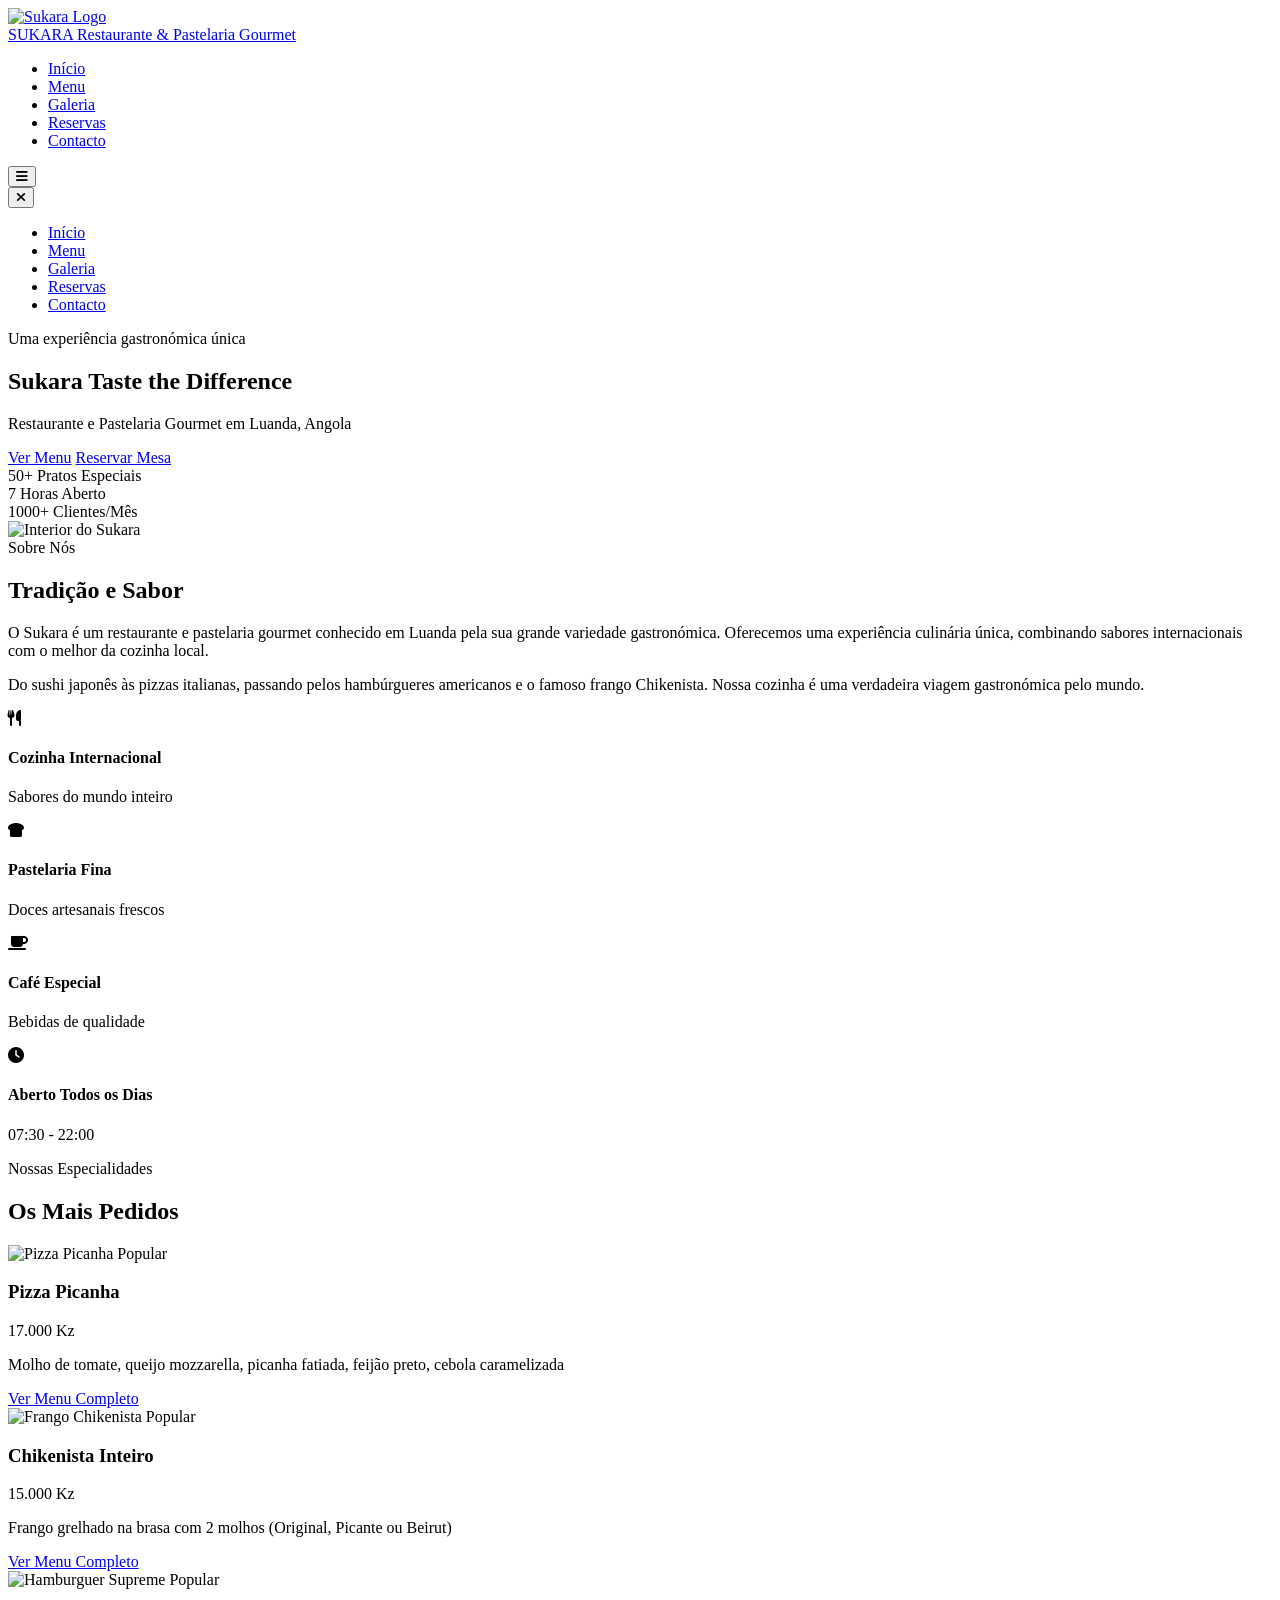
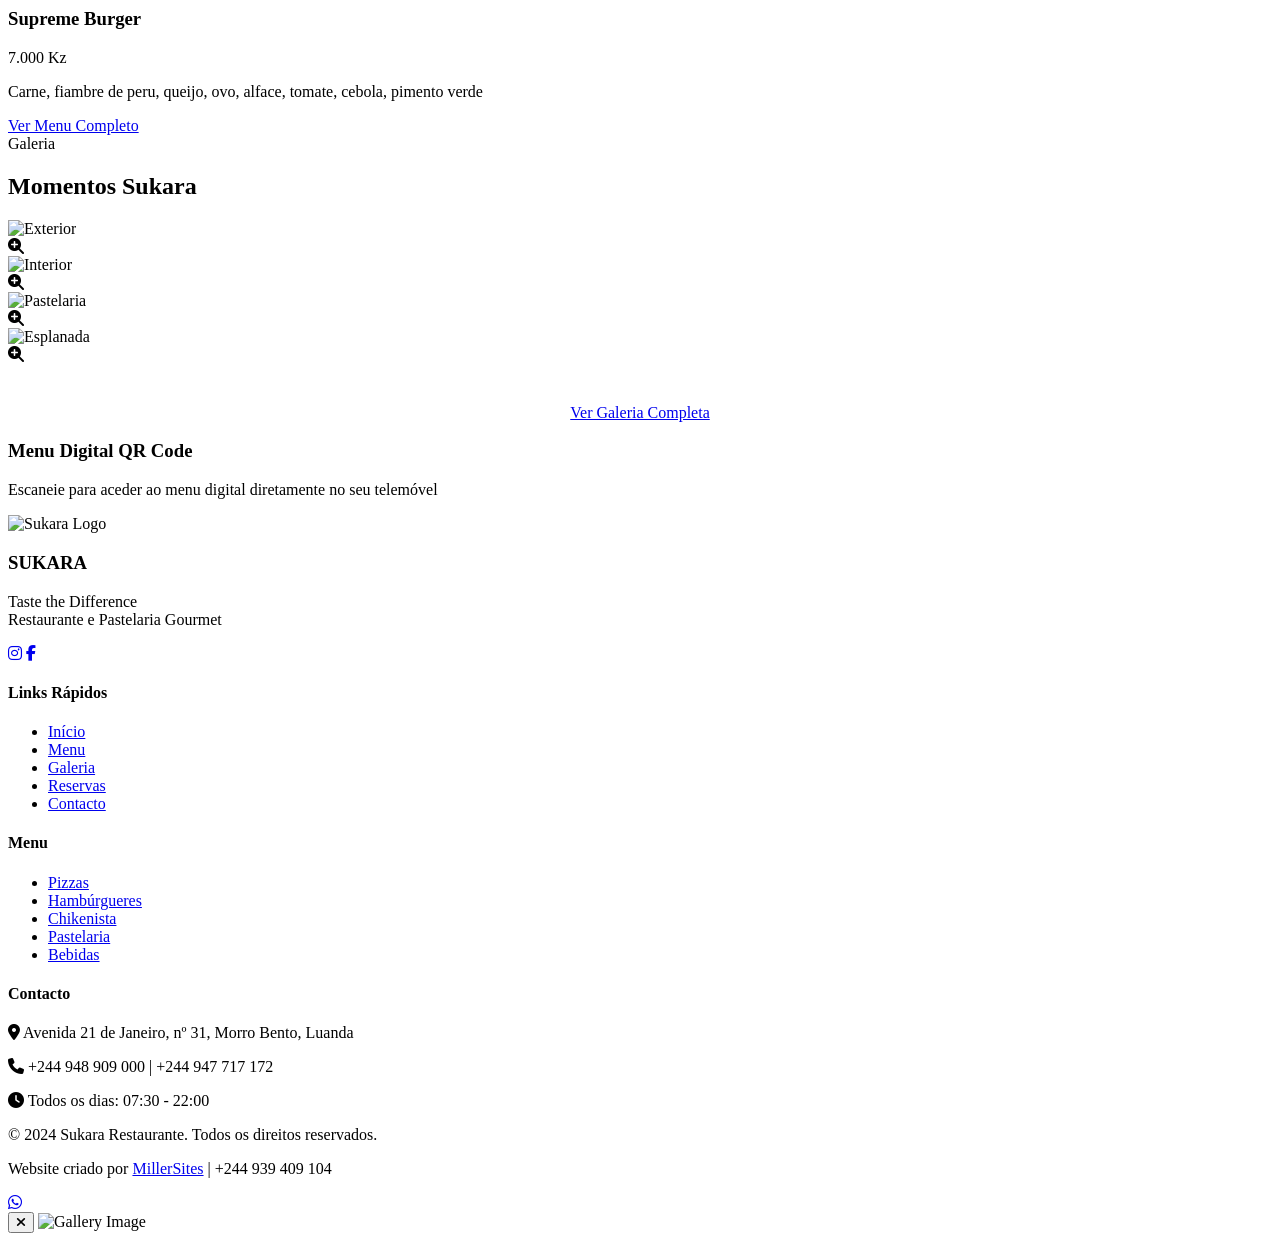
==== index.html @ 61ab0d79 "Add files via upload" ====
<!DOCTYPE html>
<html lang="pt">
<head>
    <meta charset="UTF-8">
    <meta name="viewport" content="width=device-width, initial-scale=1.0">
    <title>Sukara Restaurante | Taste the Difference - Luanda, Angola</title>
    <meta name="description" content="Sukara - Restaurante e Pastelaria Gourmet em Luanda. Sushi, Pizzas Artesanais, Hamburgueres, Frango Chikenista, Pastelaria Fina, Gelados e Cocktails.">
    <meta name="keywords" content="restaurante luanda, sukara, pastelaria gourmet, sushi luanda, pizza artesanal, hamburgueres, frango chikenista">
    
    <!-- Google Fonts -->
    <link rel="preconnect" href="https://fonts.googleapis.com">
    <link rel="preconnect" href="https://fonts.gstatic.com" crossorigin>
    <link href="https://fonts.googleapis.com/css2?family=Playfair+Display:ital,wght@0,400;0,500;0,600;0,700;1,400&display=swap" rel="stylesheet">
    
    <!-- Font Awesome -->
    <link rel="stylesheet" href="https://cdnjs.cloudflare.com/ajax/libs/font-awesome/6.4.0/css/all.min.css">
    
    <!-- Styles -->
    <link rel="stylesheet" href="css/style.css">
    
    <!-- Favicon -->
    <link rel="icon" type="image/jpeg" href="assets/images/logo.jpg">
</head>
<body>
    <!-- Navigation -->
    <nav class="navbar">
        <div class="container">
            <a href="index.html" class="logo">
                <img src="assets/images/logo.jpg" alt="Sukara Logo">
                <div class="logo-text">
                    <span>SUKARA</span>
                    <span>Restaurante & Pastelaria Gourmet</span>
                </div>
            </a>
            
            <ul class="nav-links">
                <li><a href="index.html" class="active">Início</a></li>
                <li><a href="menu.html">Menu</a></li>
                <li><a href="gallery.html">Galeria</a></li>
                <li><a href="reservas.html">Reservas</a></li>
                <li><a href="contacto.html">Contacto</a></li>
            </ul>
            
            <button class="mobile-menu-btn">
                <i class="fas fa-bars"></i>
            </button>
        </div>
    </nav>
    
    <!-- Mobile Menu -->
    <div class="mobile-menu">
        <button class="mobile-menu-close">
            <i class="fas fa-times"></i>
        </button>
        <ul class="mobile-menu-links">
            <li><a href="index.html">Início</a></li>
            <li><a href="menu.html">Menu</a></li>
            <li><a href="gallery.html">Galeria</a></li>
            <li><a href="reservas.html">Reservas</a></li>
            <li><a href="contacto.html">Contacto</a></li>
        </ul>
    </div>
    <div class="mobile-overlay"></div>
    
    <!-- Hero Section -->
    <section class="hero">
        <div class="hero-content">
            <p class="hero-subtitle">Uma experiência gastronómica única</p>
            <h1 class="hero-title">Sukara <span>Taste the Difference</span></h1>
            <p class="hero-tagline">Restaurante e Pastelaria Gourmet em Luanda, Angola</p>
            <div class="hero-buttons">
                <a href="menu.html" class="btn-primary">Ver Menu</a>
                <a href="reservas.html" class="btn-secondary">Reservar Mesa</a>
            </div>
            <div class="hero-stats">
                <div class="stat-item">
                    <span class="stat-number">50+</span>
                    <span class="stat-label">Pratos Especiais</span>
                </div>
                <div class="stat-item">
                    <span class="stat-number">7</span>
                    <span class="stat-label">Horas Aberto</span>
                </div>
                <div class="stat-item">
                    <span class="stat-number">1000+</span>
                    <span class="stat-label">Clientes/Mês</span>
                </div>
            </div>
        </div>
    </section>
    
    <!-- About Section -->
    <section class="section about">
        <div class="container">
            <div class="about-grid">
                <div class="about-image fade-in">
                    <img src="assets/images/interior.jpg" alt="Interior do Sukara">
                </div>
                <div class="about-content fade-in">
                    <span class="section-subtitle">Sobre Nós</span>
                    <h2 class="section-title">Tradição e Sabor</h2>
                    <p>O Sukara é um restaurante e pastelaria gourmet conhecido em Luanda pela sua grande variedade gastronómica. Oferecemos uma experiência culinária única, combinando sabores internacionais com o melhor da cozinha local.</p>
                    <p>Do sushi japonês às pizzas italianas, passando pelos hambúrgueres americanos e o famoso frango Chikenista. Nossa cozinha é uma verdadeira viagem gastronómica pelo mundo.</p>
                    
                    <div class="about-features">
                        <div class="feature-item">
                            <div class="feature-icon">
                                <i class="fas fa-utensils"></i>
                            </div>
                            <div class="feature-text">
                                <h4>Cozinha Internacional</h4>
                                <p>Sabores do mundo inteiro</p>
                            </div>
                        </div>
                        <div class="feature-item">
                            <div class="feature-icon">
                                <i class="fas fa-bread-slice"></i>
                            </div>
                            <div class="feature-text">
                                <h4>Pastelaria Fina</h4>
                                <p>Doces artesanais frescos</p>
                            </div>
                        </div>
                        <div class="feature-item">
                            <div class="feature-icon">
                                <i class="fas fa-coffee"></i>
                            </div>
                            <div class="feature-text">
                                <h4>Café Especial</h4>
                                <p>Bebidas de qualidade</p>
                            </div>
                        </div>
                        <div class="feature-item">
                            <div class="feature-icon">
                                <i class="fas fa-clock"></i>
                            </div>
                            <div class="feature-text">
                                <h4>Aberto Todos os Dias</h4>
                                <p>07:30 - 22:00</p>
                            </div>
                        </div>
                    </div>
                </div>
            </div>
        </div>
    </section>
    
    <!-- Featured Menu Section -->
    <section class="section">
        <div class="container">
            <div class="section-header fade-in">
                <span class="section-subtitle">Nossas Especialidades</span>
                <h2 class="section-title">Os Mais Pedidos</h2>
            </div>
            
            <div class="menu-grid">
                <!-- Pizza Picanha -->
                <div class="menu-item fade-in">
                    <div class="menu-item-image">
                        <img src="assets/images/menu-pizzas.jpg" alt="Pizza Picanha">
                        <span class="popular-badge">Popular</span>
                    </div>
                    <div class="menu-item-content">
                        <div class="menu-item-header">
                            <h3 class="menu-item-title">Pizza Picanha</h3>
                            <span class="menu-item-price">17.000 Kz</span>
                        </div>
                        <p class="menu-item-description">Molho de tomate, queijo mozzarella, picanha fatiada, feijão preto, cebola caramelizada</p>
                        <a href="menu.html" class="btn-primary" style="width: 100%; text-align: center;">Ver Menu Completo</a>
                    </div>
                </div>
                
                <!-- Frango Chikenista -->
                <div class="menu-item fade-in">
                    <div class="menu-item-image">
                        <img src="assets/images/menu-chickenista.jpg" alt="Frango Chikenista">
                        <span class="popular-badge">Popular</span>
                    </div>
                    <div class="menu-item-content">
                        <div class="menu-item-header">
                            <h3 class="menu-item-title">Chikenista Inteiro</h3>
                            <span class="menu-item-price">15.000 Kz</span>
                        </div>
                        <p class="menu-item-description">Frango grelhado na brasa com 2 molhos (Original, Picante ou Beirut)</p>
                        <a href="menu.html" class="btn-primary" style="width: 100%; text-align: center;">Ver Menu Completo</a>
                    </div>
                </div>
                
                <!-- Hamburger Supreme -->
                <div class="menu-item fade-in">
                    <div class="menu-item-image">
                        <img src="assets/images/menu-burgers.jpg" alt="Hamburguer Supreme">
                        <span class="popular-badge">Popular</span>
                    </div>
                    <div class="menu-item-content">
                        <div class="menu-item-header">
                            <h3 class="menu-item-title">Supreme Burger</h3>
                            <span class="menu-item-price">7.000 Kz</span>
                        </div>
                        <p class="menu-item-description">Carne, fiambre de peru, queijo, ovo, alface, tomate, cebola, pimento verde</p>
                        <a href="menu.html" class="btn-primary" style="width: 100%; text-align: center;">Ver Menu Completo</a>
                    </div>
                </div>
            </div>
        </div>
    </section>
    
    <!-- Gallery Preview -->
    <section class="section" style="background: var(--black-light);">
        <div class="container">
            <div class="section-header fade-in">
                <span class="section-subtitle">Galeria</span>
                <h2 class="section-title">Momentos Sukara</h2>
            </div>
            
            <div class="gallery-grid">
                <div class="gallery-item fade-in">
                    <img src="assets/images/exterior.jpg" alt="Exterior">
                    <div class="gallery-item-overlay">
                        <i class="fas fa-search-plus"></i>
                    </div>
                </div>
                <div class="gallery-item fade-in">
                    <img src="assets/images/interior.jpg" alt="Interior">
                    <div class="gallery-item-overlay">
                        <i class="fas fa-search-plus"></i>
                    </div>
                </div>
                <div class="gallery-item fade-in">
                    <img src="assets/images/pastelaria.jpg" alt="Pastelaria">
                    <div class="gallery-item-overlay">
                        <i class="fas fa-search-plus"></i>
                    </div>
                </div>
                <div class="gallery-item fade-in">
                    <img src="assets/images/esplanada.jpg" alt="Esplanada">
                    <div class="gallery-item-overlay">
                        <i class="fas fa-search-plus"></i>
                    </div>
                </div>
            </div>
            
            <div style="text-align: center; margin-top: 40px;">
                <a href="gallery.html" class="btn-secondary">Ver Galeria Completa</a>
            </div>
        </div>
    </section>
    
    <!-- QR Code Section -->
    <section class="qr-section">
        <div class="container">
            <div class="qr-container"></div>
            <div class="qr-text">
                <h3>Menu Digital QR Code</h3>
                <p>Escaneie para aceder ao menu digital diretamente no seu telemóvel</p>
            </div>
        </div>
    </section>
    
    <!-- Footer -->
    <footer class="footer">
        <div class="container">
            <div class="footer-grid">
                <div class="footer-brand">
                    <img src="assets/images/logo.jpg" alt="Sukara Logo">
                    <h3>SUKARA</h3>
                    <p>Taste the Difference<br>Restaurante e Pastelaria Gourmet</p>
                    <div class="footer-social">
                        <a href="https://instagram.com/sukara" target="_blank"><i class="fab fa-instagram"></i></a>
                        <a href="https://facebook.com/sukara" target="_blank"><i class="fab fa-facebook-f"></i></a>
                    </div>
                </div>
                
                <div class="footer-links">
                    <h4>Links Rápidos</h4>
                    <ul>
                        <li><a href="index.html">Início</a></li>
                        <li><a href="menu.html">Menu</a></li>
                        <li><a href="gallery.html">Galeria</a></li>
                        <li><a href="reservas.html">Reservas</a></li>
                        <li><a href="contacto.html">Contacto</a></li>
                    </ul>
                </div>
                
                <div class="footer-links">
                    <h4>Menu</h4>
                    <ul>
                        <li><a href="menu.html">Pizzas</a></li>
                        <li><a href="menu.html">Hambúrgueres</a></li>
                        <li><a href="menu.html">Chikenista</a></li>
                        <li><a href="menu.html">Pastelaria</a></li>
                        <li><a href="menu.html">Bebidas</a></li>
                    </ul>
                </div>
                
                <div class="footer-contact">
                    <h4>Contacto</h4>
                    <p><i class="fas fa-map-marker-alt"></i> Avenida 21 de Janeiro, nº 31, Morro Bento, Luanda</p>
                    <p><i class="fas fa-phone"></i> +244 948 909 000 | +244 947 717 172</p>
                    <p><i class="fas fa-clock"></i> Todos os dias: 07:30 - 22:00</p>
                </div>
            </div>
            
            <div class="footer-bottom">
                <p>&copy; 2024 Sukara Restaurante. Todos os direitos reservados.</p>
                <p>Website criado por <a href="tel:+244939409104">MillerSites</a> | +244 939 409 104</p>
            </div>
        </div>
    </footer>
    
    <!-- WhatsApp Float Button -->
    <a href="https://wa.me/244948909000" class="whatsapp-float" target="_blank">
        <i class="fab fa-whatsapp"></i>
    </a>
    
    <!-- Lightbox -->
    <div class="lightbox">
        <button class="lightbox-close"><i class="fas fa-times"></i></button>
        <img src="" alt="Gallery Image">
    </div>
    
    <!-- QRCode.js Library -->
    <script src="https://cdnjs.cloudflare.com/ajax/libs/qrcodejs/1.0.0/qrcode.min.js"></script>
    
    <!-- Main Script -->
    <script src="js/script.js"></script>
</body>
</html>
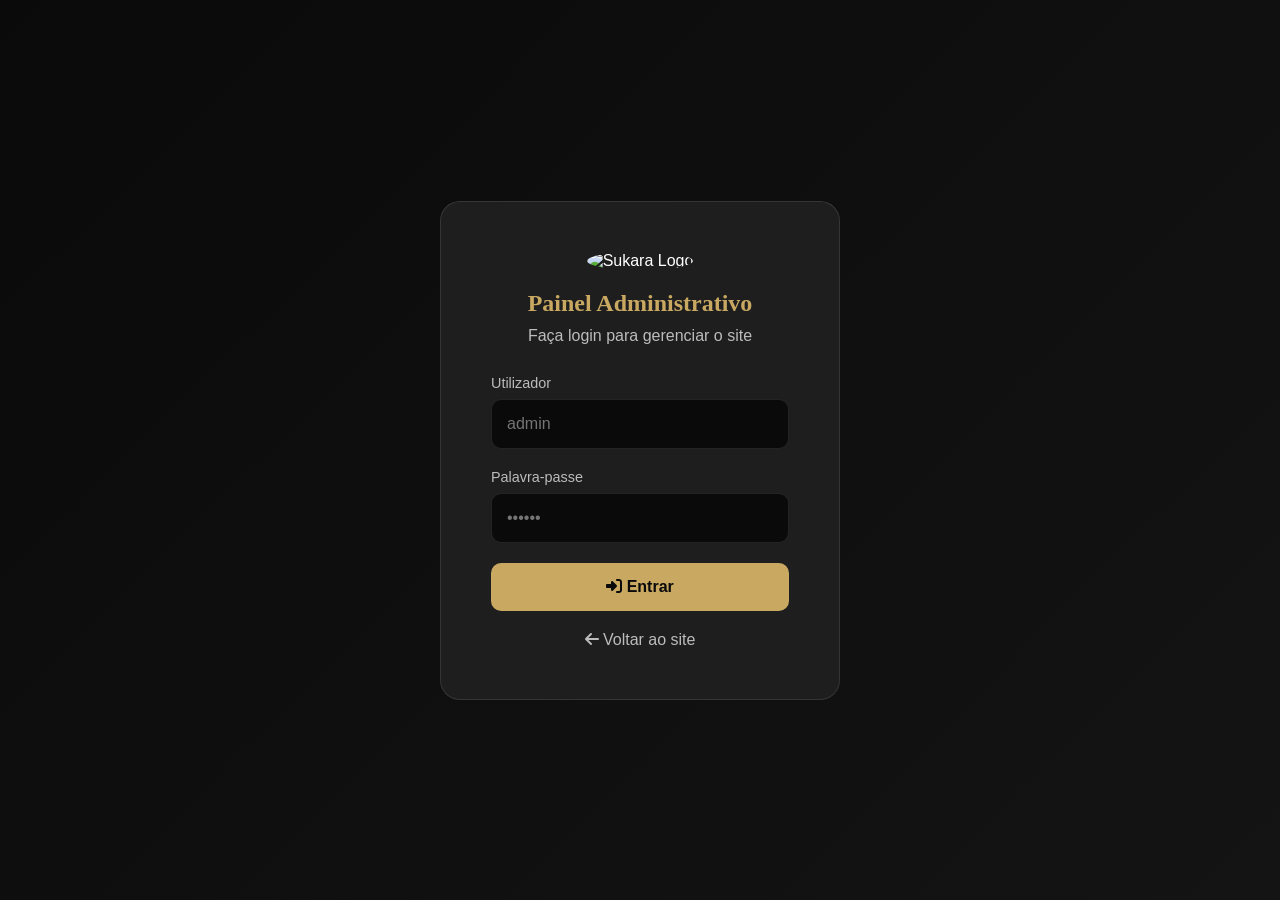
==== commit b7a77bad: "Add files via upload" ====
--- a/index.html
+++ b/index.html
@@ -3,326 +3,187 @@
 <head>
     <meta charset="UTF-8">
     <meta name="viewport" content="width=device-width, initial-scale=1.0">
-    <title>Sukara Restaurante | Taste the Difference - Luanda, Angola</title>
-    <meta name="description" content="Sukara - Restaurante e Pastelaria Gourmet em Luanda. Sushi, Pizzas Artesanais, Hamburgueres, Frango Chikenista, Pastelaria Fina, Gelados e Cocktails.">
-    <meta name="keywords" content="restaurante luanda, sukara, pastelaria gourmet, sushi luanda, pizza artesanal, hamburgueres, frango chikenista">
+    <title>Admin Login | Sukara Restaurante</title>
     
-    <!-- Google Fonts -->
     <link rel="preconnect" href="https://fonts.googleapis.com">
     <link rel="preconnect" href="https://fonts.gstatic.com" crossorigin>
     <link href="https://fonts.googleapis.com/css2?family=Playfair+Display:ital,wght@0,400;0,500;0,600;0,700;1,400&display=swap" rel="stylesheet">
-    
-    <!-- Font Awesome -->
     <link rel="stylesheet" href="https://cdnjs.cloudflare.com/ajax/libs/font-awesome/6.4.0/css/all.min.css">
     
-    <!-- Styles -->
-    <link rel="stylesheet" href="css/style.css">
-    
-    <!-- Favicon -->
-    <link rel="icon" type="image/jpeg" href="assets/images/logo.jpg">
+    <style>
+        :root {
+            --gold-primary: #C9A962;
+            --gold-light: #E8D5A3;
+            --gold-dark: #9A7B3D;
+            --black: #0A0A0A;
+            --black-light: #141414;
+            --black-lighter: #1E1E1E;
+            --white: #FFFFFF;
+            --white-muted: rgba(255, 255, 255, 0.7);
+            --white-subtle: rgba(255, 255, 255, 0.1);
+            --danger: #ff6b6b;
+        }
+        
+        * {
+            margin: 0;
+            padding: 0;
+            box-sizing: border-box;
+        }
+        
+        body {
+            font-family: 'Segoe UI', Tahoma, Geneva, Verdana, sans-serif;
+            background: linear-gradient(135deg, var(--black) 0%, var(--black-light) 100%);
+            color: var(--white);
+            min-height: 100vh;
+            display: flex;
+            align-items: center;
+            justify-content: center;
+        }
+        
+        .login-box {
+            background: var(--black-lighter);
+            padding: 50px;
+            border-radius: 20px;
+            width: 100%;
+            max-width: 400px;
+            text-align: center;
+            border: 1px solid var(--white-subtle);
+        }
+        
+        .login-box img {
+            width: 80px;
+            height: 80px;
+            border-radius: 50%;
+            margin-bottom: 20px;
+        }
+        
+        .login-box h2 {
+            font-family: 'Playfair Display', serif;
+            color: var(--gold-primary);
+            margin-bottom: 10px;
+        }
+        
+        .login-box p {
+            color: var(--white-muted);
+            margin-bottom: 30px;
+        }
+        
+        .form-group {
+            margin-bottom: 20px;
+            text-align: left;
+        }
+        
+        .form-group label {
+            display: block;
+            margin-bottom: 8px;
+            color: var(--white-muted);
+            font-size: 0.9rem;
+        }
+        
+        .form-group input {
+            width: 100%;
+            padding: 15px;
+            background: var(--black);
+            border: 1px solid var(--white-subtle);
+            border-radius: 10px;
+            color: var(--white);
+            font-size: 1rem;
+        }
+        
+        .form-group input:focus {
+            outline: none;
+            border-color: var(--gold-primary);
+        }
+        
+        .btn-login {
+            width: 100%;
+            padding: 15px;
+            background: var(--gold-primary);
+            color: var(--black);
+            border: none;
+            border-radius: 10px;
+            font-size: 1rem;
+            font-weight: 600;
+            cursor: pointer;
+            transition: all 0.3s ease;
+        }
+        
+        .btn-login:hover {
+            background: var(--gold-light);
+        }
+        
+        .error-message {
+            color: var(--danger);
+            margin-top: 15px;
+            display: none;
+        }
+        
+        .back-link {
+            display: inline-block;
+            margin-top: 20px;
+            color: var(--white-muted);
+            text-decoration: none;
+        }
+        
+        .back-link:hover {
+            color: var(--gold-primary);
+        }
+        
+        @media (max-width: 480px) {
+            .login-box {
+                padding: 30px 20px;
+                margin: 20px;
+            }
+        }
+    </style>
 </head>
 <body>
-    <!-- Navigation -->
-    <nav class="navbar">
-        <div class="container">
-            <a href="index.html" class="logo">
-                <img src="assets/images/logo.jpg" alt="Sukara Logo">
-                <div class="logo-text">
-                    <span>SUKARA</span>
-                    <span>Restaurante & Pastelaria Gourmet</span>
-                </div>
-            </a>
-            
-            <ul class="nav-links">
-                <li><a href="index.html" class="active">Início</a></li>
-                <li><a href="menu.html">Menu</a></li>
-                <li><a href="gallery.html">Galeria</a></li>
-                <li><a href="reservas.html">Reservas</a></li>
-                <li><a href="contacto.html">Contacto</a></li>
-            </ul>
-            
-            <button class="mobile-menu-btn">
-                <i class="fas fa-bars"></i>
+    <div class="login-box">
+        <img src="../assets/images/logo.jpg" alt="Sukara Logo">
+        <h2>Painel Administrativo</h2>
+        <p>Faça login para gerenciar o site</p>
+        
+        <form id="loginForm">
+            <div class="form-group">
+                <label for="username">Utilizador</label>
+                <input type="text" id="username" placeholder="admin" required>
+            </div>
+            <div class="form-group">
+                <label for="password">Palavra-passe</label>
+                <input type="password" id="password" placeholder="••••••" required>
+            </div>
+            <button type="submit" class="btn-login">
+                <i class="fas fa-sign-in-alt"></i> Entrar
             </button>
-        </div>
-    </nav>
-    
-    <!-- Mobile Menu -->
-    <div class="mobile-menu">
-        <button class="mobile-menu-close">
-            <i class="fas fa-times"></i>
-        </button>
-        <ul class="mobile-menu-links">
-            <li><a href="index.html">Início</a></li>
-            <li><a href="menu.html">Menu</a></li>
-            <li><a href="gallery.html">Galeria</a></li>
-            <li><a href="reservas.html">Reservas</a></li>
-            <li><a href="contacto.html">Contacto</a></li>
-        </ul>
-    </div>
-    <div class="mobile-overlay"></div>
-    
-    <!-- Hero Section -->
-    <section class="hero">
-        <div class="hero-content">
-            <p class="hero-subtitle">Uma experiência gastronómica única</p>
-            <h1 class="hero-title">Sukara <span>Taste the Difference</span></h1>
-            <p class="hero-tagline">Restaurante e Pastelaria Gourmet em Luanda, Angola</p>
-            <div class="hero-buttons">
-                <a href="menu.html" class="btn-primary">Ver Menu</a>
-                <a href="reservas.html" class="btn-secondary">Reservar Mesa</a>
-            </div>
-            <div class="hero-stats">
-                <div class="stat-item">
-                    <span class="stat-number">50+</span>
-                    <span class="stat-label">Pratos Especiais</span>
-                </div>
-                <div class="stat-item">
-                    <span class="stat-number">7</span>
-                    <span class="stat-label">Horas Aberto</span>
-                </div>
-                <div class="stat-item">
-                    <span class="stat-number">1000+</span>
-                    <span class="stat-label">Clientes/Mês</span>
-                </div>
-            </div>
-        </div>
-    </section>
-    
-    <!-- About Section -->
-    <section class="section about">
-        <div class="container">
-            <div class="about-grid">
-                <div class="about-image fade-in">
-                    <img src="assets/images/interior.jpg" alt="Interior do Sukara">
-                </div>
-                <div class="about-content fade-in">
-                    <span class="section-subtitle">Sobre Nós</span>
-                    <h2 class="section-title">Tradição e Sabor</h2>
-                    <p>O Sukara é um restaurante e pastelaria gourmet conhecido em Luanda pela sua grande variedade gastronómica. Oferecemos uma experiência culinária única, combinando sabores internacionais com o melhor da cozinha local.</p>
-                    <p>Do sushi japonês às pizzas italianas, passando pelos hambúrgueres americanos e o famoso frango Chikenista. Nossa cozinha é uma verdadeira viagem gastronómica pelo mundo.</p>
-                    
-                    <div class="about-features">
-                        <div class="feature-item">
-                            <div class="feature-icon">
-                                <i class="fas fa-utensils"></i>
-                            </div>
-                            <div class="feature-text">
-                                <h4>Cozinha Internacional</h4>
-                                <p>Sabores do mundo inteiro</p>
-                            </div>
-                        </div>
-                        <div class="feature-item">
-                            <div class="feature-icon">
-                                <i class="fas fa-bread-slice"></i>
-                            </div>
-                            <div class="feature-text">
-                                <h4>Pastelaria Fina</h4>
-                                <p>Doces artesanais frescos</p>
-                            </div>
-                        </div>
-                        <div class="feature-item">
-                            <div class="feature-icon">
-                                <i class="fas fa-coffee"></i>
-                            </div>
-                            <div class="feature-text">
-                                <h4>Café Especial</h4>
-                                <p>Bebidas de qualidade</p>
-                            </div>
-                        </div>
-                        <div class="feature-item">
-                            <div class="feature-icon">
-                                <i class="fas fa-clock"></i>
-                            </div>
-                            <div class="feature-text">
-                                <h4>Aberto Todos os Dias</h4>
-                                <p>07:30 - 22:00</p>
-                            </div>
-                        </div>
-                    </div>
-                </div>
-            </div>
-        </div>
-    </section>
-    
-    <!-- Featured Menu Section -->
-    <section class="section">
-        <div class="container">
-            <div class="section-header fade-in">
-                <span class="section-subtitle">Nossas Especialidades</span>
-                <h2 class="section-title">Os Mais Pedidos</h2>
-            </div>
-            
-            <div class="menu-grid">
-                <!-- Pizza Picanha -->
-                <div class="menu-item fade-in">
-                    <div class="menu-item-image">
-                        <img src="assets/images/menu-pizzas.jpg" alt="Pizza Picanha">
-                        <span class="popular-badge">Popular</span>
-                    </div>
-                    <div class="menu-item-content">
-                        <div class="menu-item-header">
-                            <h3 class="menu-item-title">Pizza Picanha</h3>
-                            <span class="menu-item-price">17.000 Kz</span>
-                        </div>
-                        <p class="menu-item-description">Molho de tomate, queijo mozzarella, picanha fatiada, feijão preto, cebola caramelizada</p>
-                        <a href="menu.html" class="btn-primary" style="width: 100%; text-align: center;">Ver Menu Completo</a>
-                    </div>
-                </div>
-                
-                <!-- Frango Chikenista -->
-                <div class="menu-item fade-in">
-                    <div class="menu-item-image">
-                        <img src="assets/images/menu-chickenista.jpg" alt="Frango Chikenista">
-                        <span class="popular-badge">Popular</span>
-                    </div>
-                    <div class="menu-item-content">
-                        <div class="menu-item-header">
-                            <h3 class="menu-item-title">Chikenista Inteiro</h3>
-                            <span class="menu-item-price">15.000 Kz</span>
-                        </div>
-                        <p class="menu-item-description">Frango grelhado na brasa com 2 molhos (Original, Picante ou Beirut)</p>
-                        <a href="menu.html" class="btn-primary" style="width: 100%; text-align: center;">Ver Menu Completo</a>
-                    </div>
-                </div>
-                
-                <!-- Hamburger Supreme -->
-                <div class="menu-item fade-in">
-                    <div class="menu-item-image">
-                        <img src="assets/images/menu-burgers.jpg" alt="Hamburguer Supreme">
-                        <span class="popular-badge">Popular</span>
-                    </div>
-                    <div class="menu-item-content">
-                        <div class="menu-item-header">
-                            <h3 class="menu-item-title">Supreme Burger</h3>
-                            <span class="menu-item-price">7.000 Kz</span>
-                        </div>
-                        <p class="menu-item-description">Carne, fiambre de peru, queijo, ovo, alface, tomate, cebola, pimento verde</p>
-                        <a href="menu.html" class="btn-primary" style="width: 100%; text-align: center;">Ver Menu Completo</a>
-                    </div>
-                </div>
-            </div>
-        </div>
-    </section>
-    
-    <!-- Gallery Preview -->
-    <section class="section" style="background: var(--black-light);">
-        <div class="container">
-            <div class="section-header fade-in">
-                <span class="section-subtitle">Galeria</span>
-                <h2 class="section-title">Momentos Sukara</h2>
-            </div>
-            
-            <div class="gallery-grid">
-                <div class="gallery-item fade-in">
-                    <img src="assets/images/exterior.jpg" alt="Exterior">
-                    <div class="gallery-item-overlay">
-                        <i class="fas fa-search-plus"></i>
-                    </div>
-                </div>
-                <div class="gallery-item fade-in">
-                    <img src="assets/images/interior.jpg" alt="Interior">
-                    <div class="gallery-item-overlay">
-                        <i class="fas fa-search-plus"></i>
-                    </div>
-                </div>
-                <div class="gallery-item fade-in">
-                    <img src="assets/images/pastelaria.jpg" alt="Pastelaria">
-                    <div class="gallery-item-overlay">
-                        <i class="fas fa-search-plus"></i>
-                    </div>
-                </div>
-                <div class="gallery-item fade-in">
-                    <img src="assets/images/esplanada.jpg" alt="Esplanada">
-                    <div class="gallery-item-overlay">
-                        <i class="fas fa-search-plus"></i>
-                    </div>
-                </div>
-            </div>
-            
-            <div style="text-align: center; margin-top: 40px;">
-                <a href="gallery.html" class="btn-secondary">Ver Galeria Completa</a>
-            </div>
-        </div>
-    </section>
-    
-    <!-- QR Code Section -->
-    <section class="qr-section">
-        <div class="container">
-            <div class="qr-container"></div>
-            <div class="qr-text">
-                <h3>Menu Digital QR Code</h3>
-                <p>Escaneie para aceder ao menu digital diretamente no seu telemóvel</p>
-            </div>
-        </div>
-    </section>
-    
-    <!-- Footer -->
-    <footer class="footer">
-        <div class="container">
-            <div class="footer-grid">
-                <div class="footer-brand">
-                    <img src="assets/images/logo.jpg" alt="Sukara Logo">
-                    <h3>SUKARA</h3>
-                    <p>Taste the Difference<br>Restaurante e Pastelaria Gourmet</p>
-                    <div class="footer-social">
-                        <a href="https://instagram.com/sukara" target="_blank"><i class="fab fa-instagram"></i></a>
-                        <a href="https://facebook.com/sukara" target="_blank"><i class="fab fa-facebook-f"></i></a>
-                    </div>
-                </div>
-                
-                <div class="footer-links">
-                    <h4>Links Rápidos</h4>
-                    <ul>
-                        <li><a href="index.html">Início</a></li>
-                        <li><a href="menu.html">Menu</a></li>
-                        <li><a href="gallery.html">Galeria</a></li>
-                        <li><a href="reservas.html">Reservas</a></li>
-                        <li><a href="contacto.html">Contacto</a></li>
-                    </ul>
-                </div>
-                
-                <div class="footer-links">
-                    <h4>Menu</h4>
-                    <ul>
-                        <li><a href="menu.html">Pizzas</a></li>
-                        <li><a href="menu.html">Hambúrgueres</a></li>
-                        <li><a href="menu.html">Chikenista</a></li>
-                        <li><a href="menu.html">Pastelaria</a></li>
-                        <li><a href="menu.html">Bebidas</a></li>
-                    </ul>
-                </div>
-                
-                <div class="footer-contact">
-                    <h4>Contacto</h4>
-                    <p><i class="fas fa-map-marker-alt"></i> Avenida 21 de Janeiro, nº 31, Morro Bento, Luanda</p>
-                    <p><i class="fas fa-phone"></i> +244 948 909 000 | +244 947 717 172</p>
-                    <p><i class="fas fa-clock"></i> Todos os dias: 07:30 - 22:00</p>
-                </div>
-            </div>
-            
-            <div class="footer-bottom">
-                <p>&copy; 2024 Sukara Restaurante. Todos os direitos reservados.</p>
-                <p>Website criado por <a href="tel:+244939409104">MillerSites</a> | +244 939 409 104</p>
-            </div>
-        </div>
-    </footer>
-    
-    <!-- WhatsApp Float Button -->
-    <a href="https://wa.me/244948909000" class="whatsapp-float" target="_blank">
-        <i class="fab fa-whatsapp"></i>
-    </a>
-    
-    <!-- Lightbox -->
-    <div class="lightbox">
-        <button class="lightbox-close"><i class="fas fa-times"></i></button>
-        <img src="" alt="Gallery Image">
+        </form>
+        
+        <p class="error-message" id="errorMessage">
+            <i class="fas fa-exclamation-circle"></i> Credenciais inválidas
+        </p>
+        
+        <a href="../index.html" class="back-link">
+            <i class="fas fa-arrow-left"></i> Voltar ao site
+        </a>
     </div>
     
-    <!-- QRCode.js Library -->
-    <script src="https://cdnjs.cloudflare.com/ajax/libs/qrcodejs/1.0.0/qrcode.min.js"></script>
-    
-    <!-- Main Script -->
-    <script src="js/script.js"></script>
+    <script>
+        // Admin credentials
+        const ADMIN_USER = 'admin';
+        const ADMIN_PASS = 'sukara2024';
+        
+        document.getElementById('loginForm').addEventListener('submit', function(e) {
+            e.preventDefault();
+            
+            const username = document.getElementById('username').value;
+            const password = document.getElementById('password').value;
+            
+            if (username === ADMIN_USER && password === ADMIN_PASS) {
+                localStorage.setItem('sukaraAdminLoggedIn', 'true');
+                window.location.href = 'dashboard.html';
+            } else {
+                document.getElementById('errorMessage').style.display = 'block';
+            }
+        });
+    </script>
 </body>
 </html>
